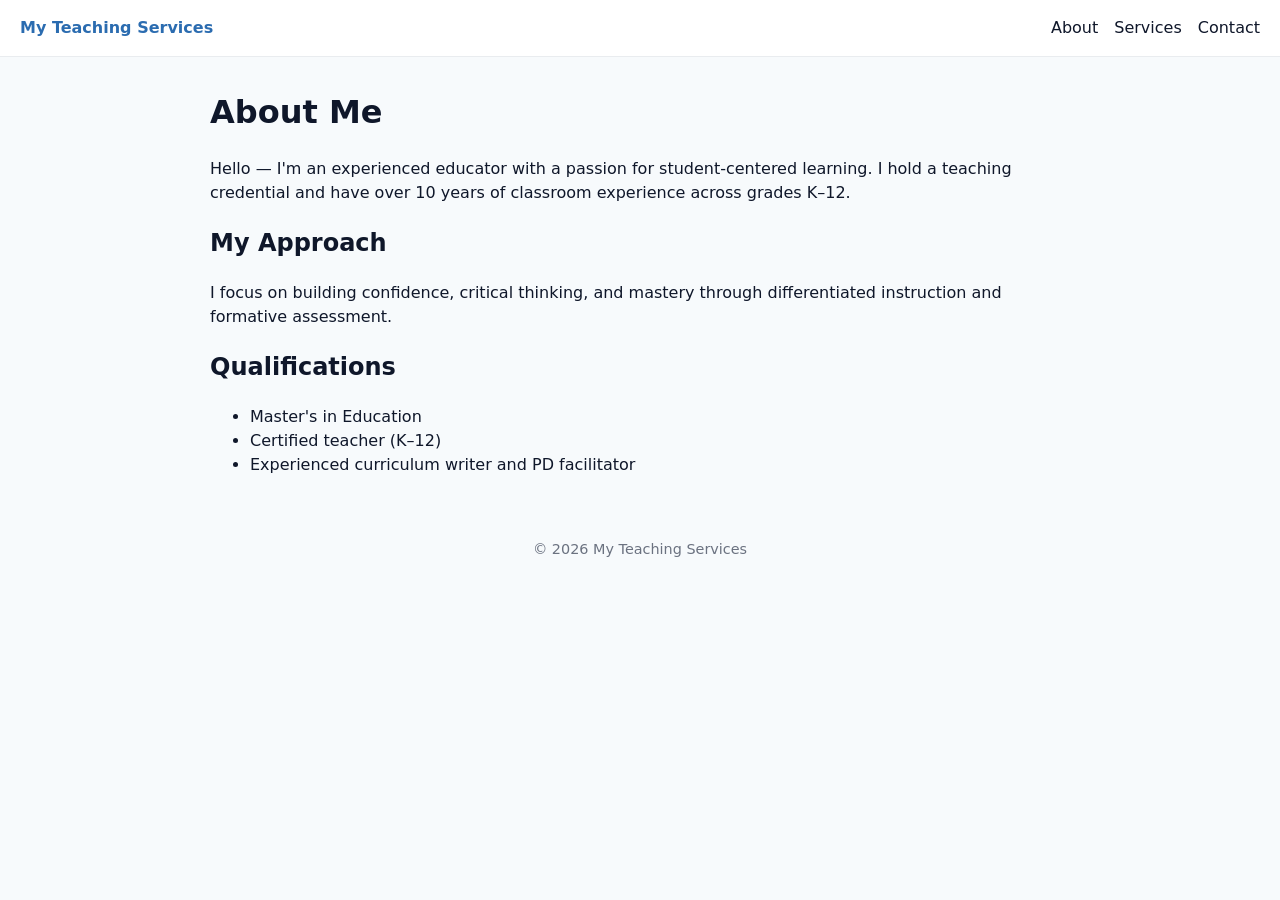
==== about.html @ fef38543 "Add files via upload" ====
<!doctype html>
<html lang="en">
<head>
  <meta charset="utf-8">
  <meta name="viewport" content="width=device-width,initial-scale=1">
  <title>About — My Teaching Services</title>
  <link rel="stylesheet" href="css/style.css">
</head>
<body>
  <nav class="nav">
    <a class="logo" href="index.html">My Teaching Services</a>
    <ul>
      <li><a href="about.html">About</a></li>
      <li><a href="services.html">Services</a></li>
      <li><a href="contact.html">Contact</a></li>
    </ul>
  </nav>

  <main class="container">
    <h1>About Me</h1>
    <p>Hello — I'm an experienced educator with a passion for student-centered learning. I hold a teaching credential and have over 10 years of classroom experience across grades K–12.</p>
    <h2>My Approach</h2>
    <p>I focus on building confidence, critical thinking, and mastery through differentiated instruction and formative assessment.</p>

    <h2>Qualifications</h2>
    <ul>
      <li>Master's in Education</li>
      <li>Certified teacher (K–12)</li>
      <li>Experienced curriculum writer and PD facilitator</li>
    </ul>
  </main>

  <footer class="footer">
    <p>&copy; 2026 My Teaching Services</p>
  </footer>

  <script src="js/main.js"></script>
</body>
</html>
---- css/style.css ----
:root{--accent:#2b6cb0;--muted:#6b7280;--bg:#f7fafc}
*{box-sizing:border-box}body{font-family:system-ui,-apple-system,Segoe UI,Roboto,"Helvetica Neue",Arial;line-height:1.5;margin:0;color:#0f172a;background:var(--bg)}
.nav{display:flex;justify-content:space-between;align-items:center;padding:1rem 1.25rem;background:#fff;box-shadow:0 1px 0 rgba(15,23,42,0.06)}
.nav .logo{font-weight:600;color:var(--accent);text-decoration:none}
.nav ul{display:flex;gap:1rem;list-style:none;margin:0;padding:0}
.nav a{color:#0f172a;text-decoration:none}
.hero{padding:3rem 1.25rem;text-align:center;background:linear-gradient(90deg,rgba(43,108,176,0.06),transparent)}
.hero h1{margin:0 0 .5rem;font-size:1.6rem}
.hero p{margin:.25rem 0;color:var(--muted)}
.btn{display:inline-block;padding:.5rem 1rem;border-radius:6px;background:var(--accent);color:#fff;text-decoration:none}
.btn.ghost{background:transparent;color:var(--accent);border:1px solid rgba(43,108,176,0.14)}
.container{max-width:900px;margin:2rem auto;padding:0 1.25rem}
.cards{display:grid;grid-template-columns:repeat(auto-fit,minmax(220px,1fr));gap:1rem}
.cards article{background:#fff;padding:1rem;border-radius:8px;box-shadow:0 1px 2px rgba(2,6,23,0.06)}
.footer{padding:1rem;text-align:center;color:var(--muted);font-size:.9rem}
form{display:grid;gap:.75rem;max-width:520px}
label{font-size:.95rem}
input,textarea{width:100%;padding:.5rem;border:1px solid #e6e9ee;border-radius:6px}
.muted{color:var(--muted);font-size:.95rem}
@media(min-width:700px){.hero h1{font-size:2rem}}
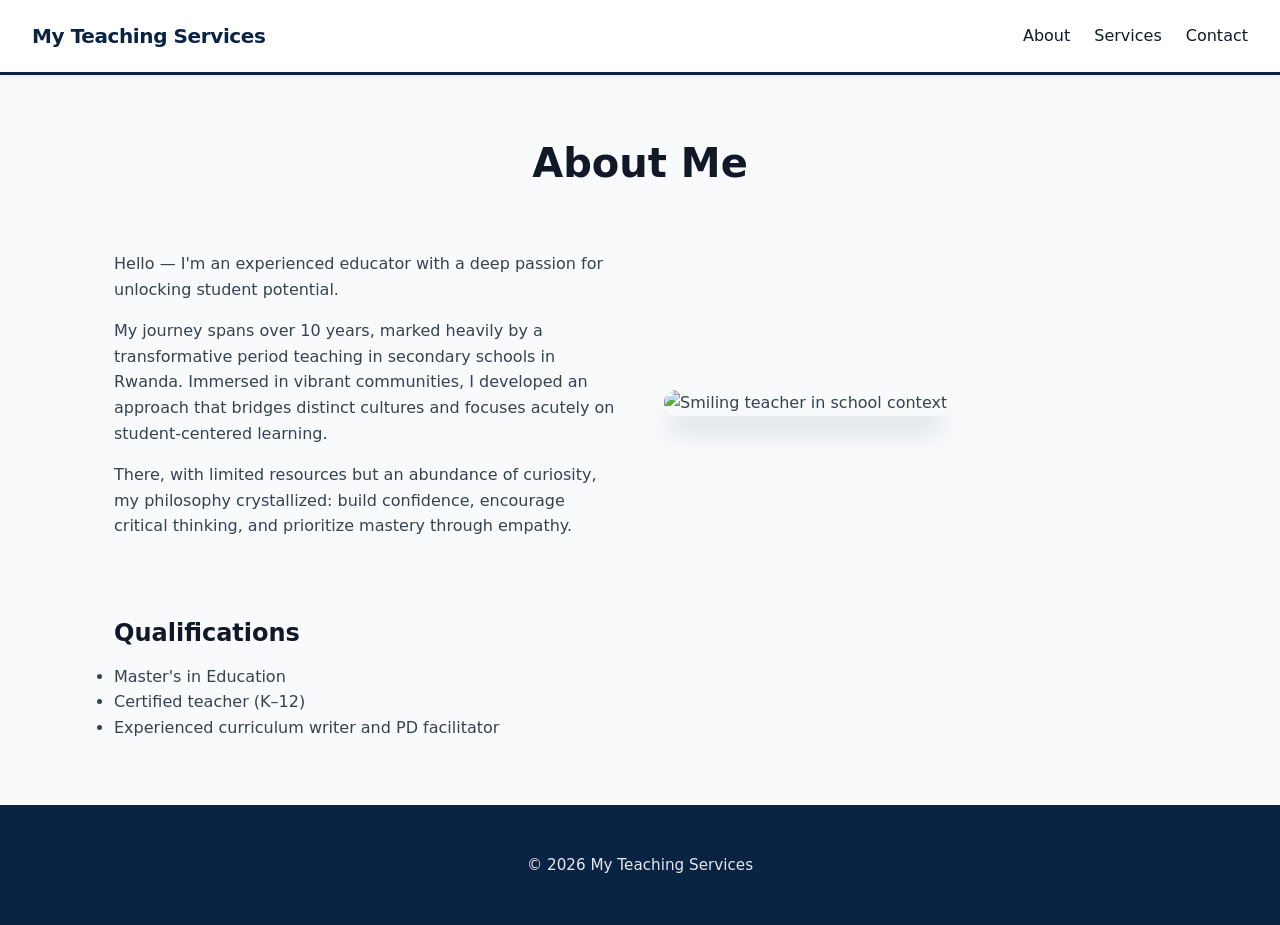
==== commit 71c1fb3d: "Add files via upload" ====
--- a/about.html
+++ b/about.html
@@ -18,9 +18,16 @@
 
   <main class="container">
     <h1>About Me</h1>
-    <p>Hello — I'm an experienced educator with a passion for student-centered learning. I hold a teaching credential and have over 10 years of classroom experience across grades K–12.</p>
-    <h2>My Approach</h2>
-    <p>I focus on building confidence, critical thinking, and mastery through differentiated instruction and formative assessment.</p>
+    <section class="story-section">
+      <div class="story-content">
+        <p>Hello — I'm an experienced educator with a deep passion for unlocking student potential.</p>
+        <p>My journey spans over 10 years, marked heavily by a transformative period teaching in secondary schools in Rwanda. Immersed in vibrant communities, I developed an approach that bridges distinct cultures and focuses acutely on student-centered learning.</p>
+        <p>There, with limited resources but an abundance of curiosity, my philosophy crystallized: build confidence, encourage critical thinking, and prioritize mastery through empathy.</p>
+      </div>
+      <div class="story-image">
+        <img src="https://images.unsplash.com/photo-1524069290683-0457abfac8fa?auto=format&fit=crop&w=800&q=80" alt="Smiling teacher in school context">
+      </div>
+    </section>
 
     <h2>Qualifications</h2>
     <ul>
--- a/css/style.css
+++ b/css/style.css
@@ -1,20 +1,71 @@
-:root{--accent:#2b6cb0;--muted:#6b7280;--bg:#f7fafc}
-*{box-sizing:border-box}body{font-family:system-ui,-apple-system,Segoe UI,Roboto,"Helvetica Neue",Arial;line-height:1.5;margin:0;color:#0f172a;background:var(--bg)}
-.nav{display:flex;justify-content:space-between;align-items:center;padding:1rem 1.25rem;background:#fff;box-shadow:0 1px 0 rgba(15,23,42,0.06)}
-.nav .logo{font-weight:600;color:var(--accent);text-decoration:none}
-.nav ul{display:flex;gap:1rem;list-style:none;margin:0;padding:0}
-.nav a{color:#0f172a;text-decoration:none}
-.hero{padding:3rem 1.25rem;text-align:center;background:linear-gradient(90deg,rgba(43,108,176,0.06),transparent)}
-.hero h1{margin:0 0 .5rem;font-size:1.6rem}
-.hero p{margin:.25rem 0;color:var(--muted)}
-.btn{display:inline-block;padding:.5rem 1rem;border-radius:6px;background:var(--accent);color:#fff;text-decoration:none}
-.btn.ghost{background:transparent;color:var(--accent);border:1px solid rgba(43,108,176,0.14)}
-.container{max-width:900px;margin:2rem auto;padding:0 1.25rem}
-.cards{display:grid;grid-template-columns:repeat(auto-fit,minmax(220px,1fr));gap:1rem}
-.cards article{background:#fff;padding:1rem;border-radius:8px;box-shadow:0 1px 2px rgba(2,6,23,0.06)}
-.footer{padding:1rem;text-align:center;color:var(--muted);font-size:.9rem}
-form{display:grid;gap:.75rem;max-width:520px}
-label{font-size:.95rem}
-input,textarea{width:100%;padding:.5rem;border:1px solid #e6e9ee;border-radius:6px}
-.muted{color:var(--muted);font-size:.95rem}
-@media(min-width:700px){.hero h1{font-size:2rem}}
+:root{--accent:#0A2342;--accent-light:#153B6D;--muted:#6b7280;--bg:#f8fafc;--text-dark:#111827;--text-body:#374151}
+*{box-sizing:border-box;margin:0;padding:0}
+body{font-family:system-ui,-apple-system,"Segoe UI",Roboto,Helvetica,Arial,sans-serif;line-height:1.6;color:var(--text-body);background:var(--bg);-webkit-font-smoothing:antialiased}
+h1,h2,h3,h4,h5,h6{color:var(--text-dark);line-height:1.2;margin-bottom:1rem;font-weight:700}
+p{margin-bottom:1rem}
+
+/* Navigation */
+.nav{display:flex;flex-wrap:wrap;justify-content:space-between;align-items:center;padding:1.25rem 2rem;background:#ffffff;border-bottom:3px solid var(--accent);box-shadow:0 2px 4px rgba(0,0,0,0.05);position:sticky;top:0;z-index:100}
+.nav .logo{font-weight:800;font-size:1.25rem;color:var(--accent);text-decoration:none;letter-spacing:-0.02em}
+.nav ul{display:flex;flex-wrap:wrap;gap:1.5rem;list-style:none}
+.nav a{color:var(--text-dark);text-decoration:none;font-weight:500;transition:color 0.2s ease}
+.nav a:hover{color:var(--accent-light)}
+
+/* Hero Section */
+.hero{padding:5rem 1.5rem;text-align:center;background:var(--accent);color:#ffffff;box-shadow:inset 0 -10px 20px -10px rgba(0,0,0,0.2)}
+.hero h1{margin:0 auto 1rem;font-size:2.5rem;max-width:800px;color:#ffffff;letter-spacing:-0.03em}
+.hero p{margin:0 auto 2rem;font-size:1.15rem;color:#e2e8f0;max-width:600px}
+.hero p:last-child{margin-bottom:0}
+.btn{display:inline-flex;align-items:center;justify-content:center;padding:0.65rem 1.5rem;border-radius:8px;background:#ffffff;color:var(--accent);font-weight:600;text-decoration:none;transition:all 0.2s ease;box-shadow:0 4px 6px -1px rgba(0,0,0,0.1);border:2px solid transparent}
+.btn:hover{transform:translateY(-2px);box-shadow:0 6px 12px -2px rgba(0,0,0,0.15)}
+.btn.ghost{background:transparent;color:#ffffff;border:2px solid #ffffff;box-shadow:none}
+.btn.ghost:hover{background:#ffffff;color:var(--accent)}
+.hero .btn{margin:0.5rem}
+
+/* Layout */
+.container{max-width:1100px;margin:4rem auto;padding:0 1.5rem}
+.container > h1:first-child{font-size:2.5rem;text-align:center;margin-bottom:3rem}
+
+/* Two-column Stories */
+.story-section{display:flex;flex-wrap:wrap;gap:3rem;margin:4rem 0;align-items:center}
+.story-content{flex:1 1 400px}
+.story-content h2{font-size:2rem;margin-bottom:1.5rem;position:relative}
+.story-content h2::after{content:'';display:block;width:60px;height:4px;background:var(--accent);margin-top:0.75rem;border-radius:2px}
+.story-image{flex:1 1 400px}
+.story-image img{width:100%;height:auto;border-radius:12px;box-shadow:0 20px 25px -5px rgba(10,35,66,0.15);object-fit:cover;aspect-ratio:4/3}
+
+/* Cards */
+.cards{display:grid;grid-template-columns:repeat(auto-fit,minmax(300px,1fr));gap:2rem;margin-top:2rem}
+.cards article{background:#ffffff;padding:2rem;border-radius:12px;border:1px solid #e2e8f0;box-shadow:0 4px 6px -1px rgba(0,0,0,0.05);transition:all 0.3s ease;display:flex;flex-direction:column;height:100%}
+.cards article h3{font-size:1.4rem;color:var(--accent);margin-bottom:1rem}
+.cards article p{font-size:1.05rem;color:var(--text-body);margin-bottom:0}
+.cards article:hover{transform:translateY(-5px);box-shadow:0 12px 20px -5px rgba(10,35,66,0.1);border-color:#cbd5e1}
+
+/* Forms */
+form{display:grid;gap:1.25rem;max-width:600px;margin:0 auto;background:#fff;padding:2.5rem;border-radius:12px;box-shadow:0 10px 15px -3px rgba(0,0,0,0.05);border:1px solid #e2e8f0}
+label{font-weight:600;color:var(--text-dark);font-size:0.95rem;display:flex;flex-direction:column;gap:0.5rem}
+input,textarea{width:100%;padding:0.75rem 1rem;border:2px solid #e2e8f0;border-radius:8px;font-family:inherit;font-size:1rem;color:var(--text-dark);background:#f8fafc;transition:all 0.2s}
+input:focus,textarea:focus{outline:none;border-color:var(--accent);background:#ffffff;box-shadow:0 0 0 3px rgba(10,35,66,0.1)}
+form .btn{width:100%;font-size:1.1rem;padding:0.85rem;background:var(--accent);color:#fff;border-color:var(--accent)}
+form .btn:hover{background:var(--accent-light);color:#fff}
+
+/* Footer */
+.footer{padding:3rem 1.5rem;text-align:center;background:var(--accent);color:#e2e8f0;font-size:0.95rem;margin-top:4rem}
+.footer p{margin:0}
+.footer a{color:#ffffff;text-decoration:none;font-weight:600;border-bottom:1px solid rgba(255,255,255,0.3);transition:border-color 0.2s}
+.footer a:hover{border-color:#ffffff}
+
+/* Typography & Utilities */
+.muted{color:var(--muted);text-align:center;margin-top:1.5rem;font-size:0.95rem}
+
+/* Responsive Overrides */
+@media(max-width:600px){
+  .nav{flex-direction:column;gap:1rem;padding:1rem}
+  .nav ul{justify-content:center;gap:1rem;width:100%}
+  .hero{padding:3.5rem 1rem}
+  .hero h1{font-size:2rem}
+  .container{margin:2.5rem auto;padding:0 1rem}
+  .story-section{gap:2rem;margin:2.5rem 0}
+  .story-content h2{font-size:1.75rem}
+  form{padding:1.5rem}
+}
